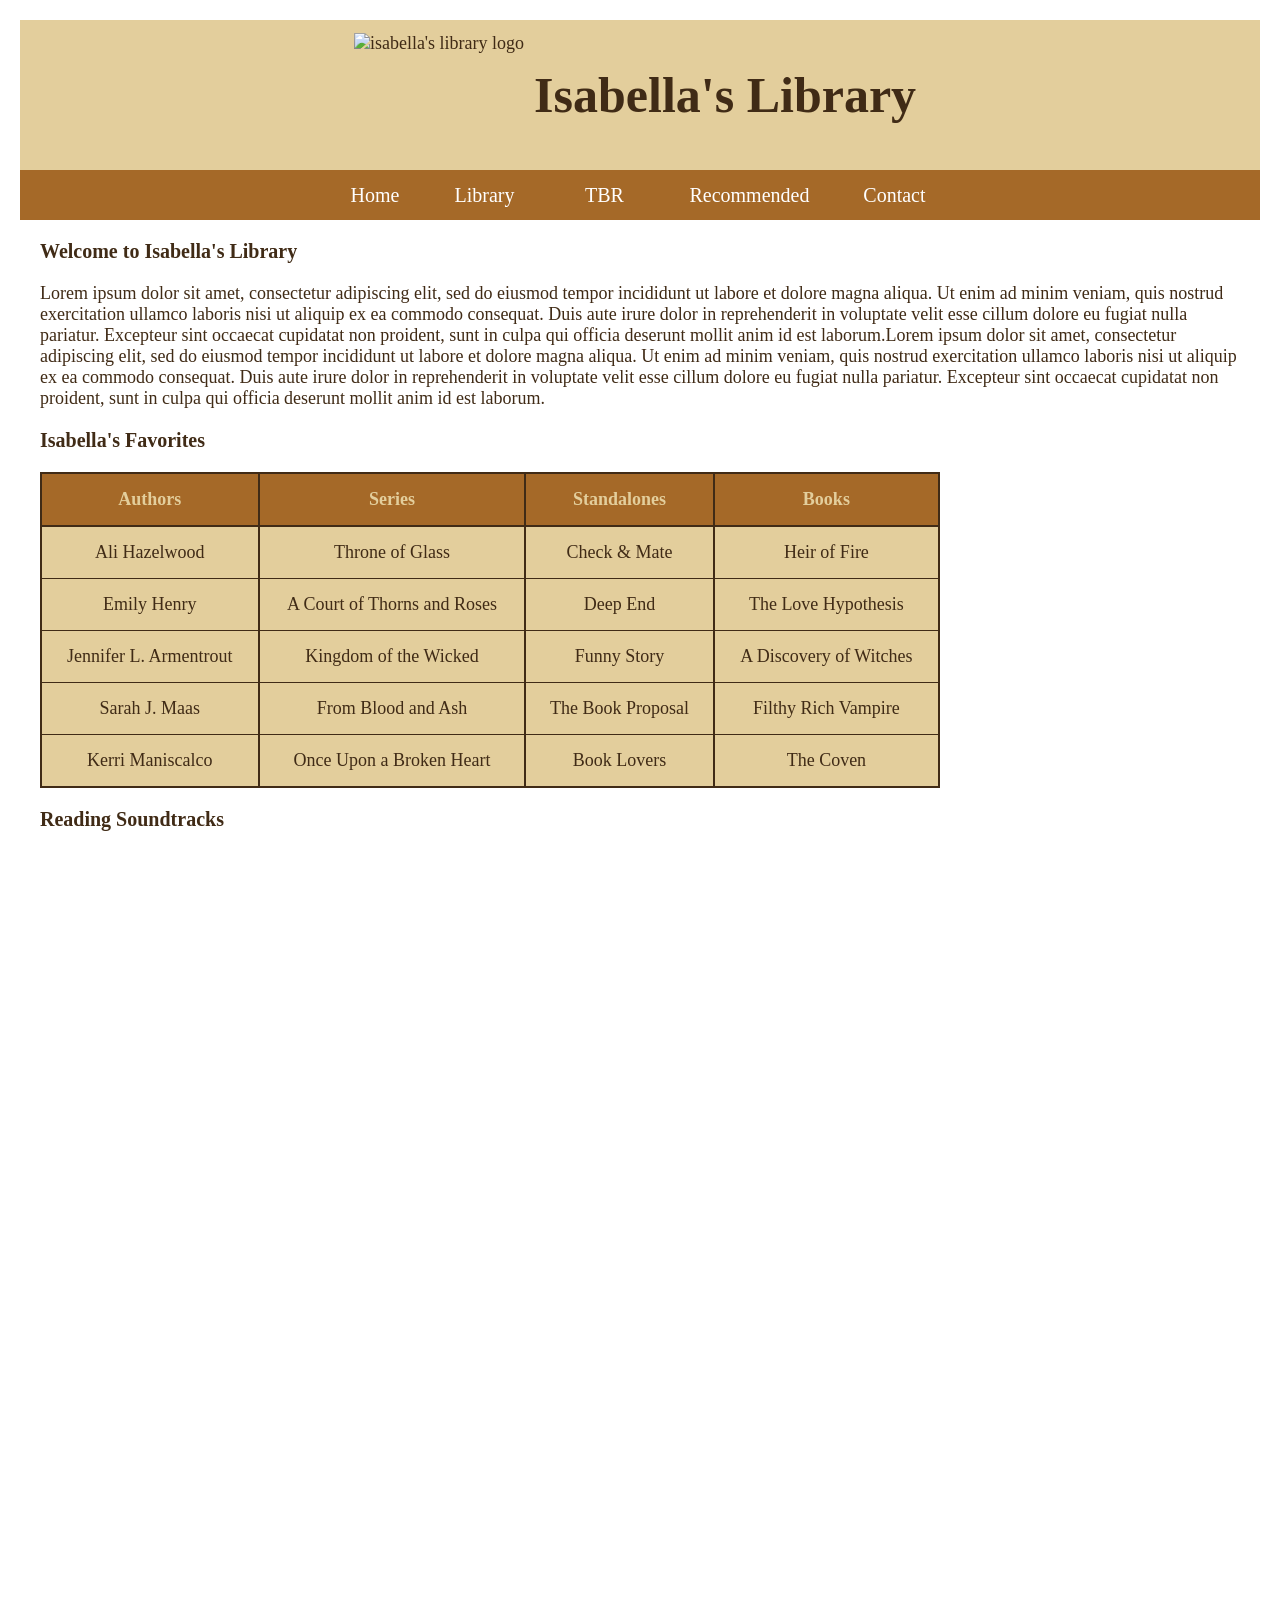
==== html/index.html @ e17e9369 "11/20" ====
<!doctype html>
<html lang="en">
<head>
	<meta charset="utf-8">
	<title>Homepage</title>
	<link rel="stylesheet" href="../style.css">
</head>

<body>
	<header class="header">
		<img src="../Isabella's_Logo_favicon/android-chrome-192x192.png"  height="125" alt="isabella's library logo"/>
		<h1>Isabella's Library</h1>
	</header>
	
	<nav class="navbar">
		<ul>
			<li><a href="../homepage.html">Home</a></li>
			<li class="dropdown">
				<a href="library_pages/by_date.html">Library</a>
				<div class="dropdown-content">		
					<div><a href="library_pages/by_author.html">Sort by Author</a></div>
					<div><a href="library_pages/by_date.html">Sort by Date</a></div>
					<div><a href="library_pages/by_series.html">Sort by Series</a></div>
					<div><a href="library_pages/by_title.html">Sort by Title</a></div>
				</div>
			</li>
			<li class="dropdown">
				<a href="tbr_pages/by_date.html">TBR</a>
				<div class="dropdown-content">		
					<div><a href="tbr_pages/by_author.html">Sort by Author</a></div>				<div><a href="tbr_pages/by_date.html">Sort by Date</a></div>
					<div><a href="tbr_pages/by_series.html">Sort by Series</a></div>
					<div><a href="tbr_pages/by_title.html">Sort by Title</a></div>
				</div>
			</li>
			<li class="dropdown">
				<a href="recommended_pages/by_date.html">Recommended</a>
				<div class="dropdown-content">		
					<div><a href="recommended_pages/by_author.html">Sort by Author</a></div>
					<div><a href="recommended_pages/by_date.html">Sort by Date</a></div>
					<div><a href="recommended_pages/by_title.html">Sort by Title</a></div>
				</div>
			</li>
			
			
			<li class="dropdown"><a href="contact.html">Contact</a>
				<div class="dropdown-content">
					<div><a href="contact.html">Contact Us Form</a></div>
					<div><a href="recommend.html">Recommendations Form</a></div>
				</div>
			</li>
				
		</ul>
	</nav>
	
	<main>
		<h3>Welcome to Isabella's Library</h3>
		<p>Lorem ipsum dolor sit amet, consectetur adipiscing elit, sed do eiusmod tempor incididunt ut labore et dolore magna aliqua. Ut enim ad minim veniam, quis nostrud exercitation ullamco laboris nisi ut aliquip ex ea commodo consequat. Duis aute irure dolor in reprehenderit in voluptate velit esse cillum dolore eu fugiat nulla pariatur. Excepteur sint occaecat cupidatat non proident, sunt in culpa qui officia deserunt mollit anim id est laborum.Lorem ipsum dolor sit amet, consectetur adipiscing elit, sed do eiusmod tempor incididunt ut labore et dolore magna aliqua. Ut enim ad minim veniam, quis nostrud exercitation ullamco laboris nisi ut aliquip ex ea commodo consequat. Duis aute irure dolor in reprehenderit in voluptate velit esse cillum dolore eu fugiat nulla pariatur. Excepteur sint occaecat cupidatat non proident, sunt in culpa qui officia deserunt mollit anim id est laborum.</p>
		
		<h3>Isabella's Favorites</h3>
		<table>
			<tr>
				<th>Authors</th>
				<th>Series</th>
				<th>Standalones</th>
				<th>Books</th>
			</tr>
			<tr>
				<td>Ali Hazelwood</td>
				<td>Throne of Glass</td>
				<td>Check &amp; Mate</td>
				<td>Heir of Fire</td>
			</tr>
			<tr>
				<td>Emily Henry</td>
				<td>A Court of Thorns and Roses</td>
				<td>Deep End</td>
				<td>The Love Hypothesis</td>
			</tr>
			<tr>
				<td>Jennifer L. Armentrout</td>
				<td>Kingdom of the Wicked</td>
				<td>Funny Story</td>
				<td>A Discovery of Witches</td>
			</tr>
			<tr>
				<td>Sarah J. Maas</td>
				<td>From Blood and Ash</td>
				<td>The Book Proposal</td>
				<td>Filthy Rich Vampire</td>
			</tr>
			<tr>
				<td>Kerri Maniscalco</td>
				<td>Once Upon a Broken Heart</td>
				<td>Book Lovers</td>
				<td>The Coven</td>
			</tr>	
		</table>
		
		<h3>Reading Soundtracks</h3>
		 <iframe width="560" height="315" src="https://www.youtube.com/embed/FbfeL3V9ZoM?si=ejOOryw1c_RjI-aJ" title="YouTube video player" frameborder="0" allow="accelerometer; autoplay; clipboard-write; encrypted-media; gyroscope; picture-in-picture; web-share" referrerpolicy="strict-origin-when-cross-origin" allowfullscreen></iframe>
		<br>
		
		<iframe width="560" height="315" src="https://www.youtube.com/embed/TvVug49zH6g?si=uEHobxllalkveqv9" title="YouTube video player" frameborder="0" allow="accelerometer; autoplay; clipboard-write; encrypted-media; gyroscope; picture-in-picture; web-share" referrerpolicy="strict-origin-when-cross-origin" allowfullscreen></iframe>
		<br>
		
		<iframe width="560" height="315" src="https://www.youtube.com/embed/A3W40FIN-Dk?si=uSDdwzB0Irr7NY8f" title="YouTube video player" frameborder="0" allow="accelerometer; autoplay; clipboard-write; encrypted-media; gyroscope; picture-in-picture; web-share" referrerpolicy="strict-origin-when-cross-origin" allowfullscreen></iframe>
		<br>
		
		<iframe width="560" height="315" src="https://www.youtube.com/embed/Y2SpJEGbClI?si=mCnKjH3nfouTaGe6" title="YouTube video player" frameborder="0" allow="accelerometer; autoplay; clipboard-write; encrypted-media; gyroscope; picture-in-picture; web-share" referrerpolicy="strict-origin-when-cross-origin" allowfullscreen></iframe>
		<br>
		
		<iframe width="560" height="315" src="https://www.youtube.com/embed/oe9UCcJ03yI?si=ldxRnHePKh9BZuPP" title="YouTube video player" frameborder="0" allow="accelerometer; autoplay; clipboard-write; encrypted-media; gyroscope; picture-in-picture; web-share" referrerpolicy="strict-origin-when-cross-origin" allowfullscreen></iframe>
		<br>
	</main>
</body>
</html>
---- style.css ----
@charset "utf-8";
/* CSS Document */
body{
	margin: 20px;
	padding: 0px;
	color: #402b16;
	font-size: 18px;
}
main{
	margin-left: 20px;
	margin-right: 20px;
}
h3{
	font-size: 20px;
}

.header{
	background-color: #e3ce9c;
	height: 150px; 
	display: flex;
	align-items: center; 
	justify-content: center;
	
}
h1{
	margin: 0px;
	padding: 0px 10px;
	text-align: center;
	color: #402b16 ;
	font-size:50px;
}



/* navigation bar styling */
.navbar{
	position: relative;
	z-index: 2;
	font-size: 20px;
}
.navbar ul{
	list-style-type:none;
	background-color: #a56928;
	padding:0px;
	margin: 0px;
	display: flex;
	justify-content: center;
	align-items: center;
	position: relative;
	height: 50px;
}
.navbar a{
	color: white;
	text-decoration: none;
	padding: 15px;
	display: block;
	text-align: center;
}
.navbar a:hover{
	background-color:#402b16;
}
.navbar li{
	position: relative;
	margin: 0 10px;
}

/*dropdown styling for navigation bar */
.dropdown {
  	text-align:center;
  	position: relative;
  	display: inline-block;
  	min-width: 100px;
}

.dropdown-content {
	position: absolute;
  	text-align:left;
  	display: none;
 	min-width: 130px;
  	box-shadow: 0px 8px 16px 0px rgba(0,0,0,0.2);
  	padding: 12px 16px;
	background-color: #e3ce9c;
	z-index: 3;
}

.dropdown-content a {
	font-size: 15px;
	color: #402b16;
	text-decoration: none;
	display: block;
	padding: 5px 0;
}

.dropdown-content a:hover{	
  	cursor: pointer;
	color: white;
	background-color:#402b16;
}

.dropdown:hover .dropdown-content {
 	display: block;
 	
  
}

/* homepage styling */
table{
	width: 75%;
}
table, th{
	border: 2px solid #402b16;
	border-collapse: collapse;
	color:#e3ce9c ;
	background-color: #a56928;
	text-align: center;
}
th{
	padding:15px;
}
td{
	border: 1px solid #402b16;
	border-left: 2px solid #402b16;
	padding:15px;
	color: #402b16;
	background-color:#e3ce9c;
}

iframe {
	width: 75%;
}

/* styling for contact and rocommendation forms */
form {
  background-color: #e3ce9c;
  padding: 40px 60px;
  margin: 40px auto;
  max-width: 600px;
  border-radius: 12px;
  box-shadow: 0 4px 10px rgba(64, 43, 22, 0.3);
}

form h2 {
  text-align: center;
  color: #402b16;
  font-size: 32px;
  margin-bottom: 30px;
}

.form-group {
  display: flex;
  flex-direction: column;
  margin-bottom: 20px;
}

label {
  font-weight: bold;
  margin-bottom: 8px;
  font-size: 18px;
}

input,
textarea {
  padding: 10px 12px;
  border: 1px solid #a56928;
  border-radius: 6px;
  font-size: 16px;
  background-color: #fffaf3;
  color: #402b16;
  transition: all 0.3s ease;
}

input:focus,
textarea:focus {
  border-color: #402b16;
  outline: none;
  box-shadow: 0 0 5px rgba(64, 43, 22, 0.4);
}

textarea {
  height: 120px;
  resize: vertical;
}

.btn {
  display: block;
  width: 100%;
  padding: 12px;
  margin-top: 15px;
  font-size: 18px;
  cursor: pointer;
  border: none;
  border-radius: 6px;
  background-color: #a56928;
  color: #e3ce9c;
  transition: background-color 0.3s ease, box-shadow 0.3s ease;
}

.btn:hover {
  background-color: #402b16;
  box-shadow: 2px 2px 8px rgba(64, 43, 22, 0.4);
}

.btn:active {
  transform: translate(1px, 1px);
  box-shadow: 1px 1px 4px rgba(64, 43, 22, 0.3);
}
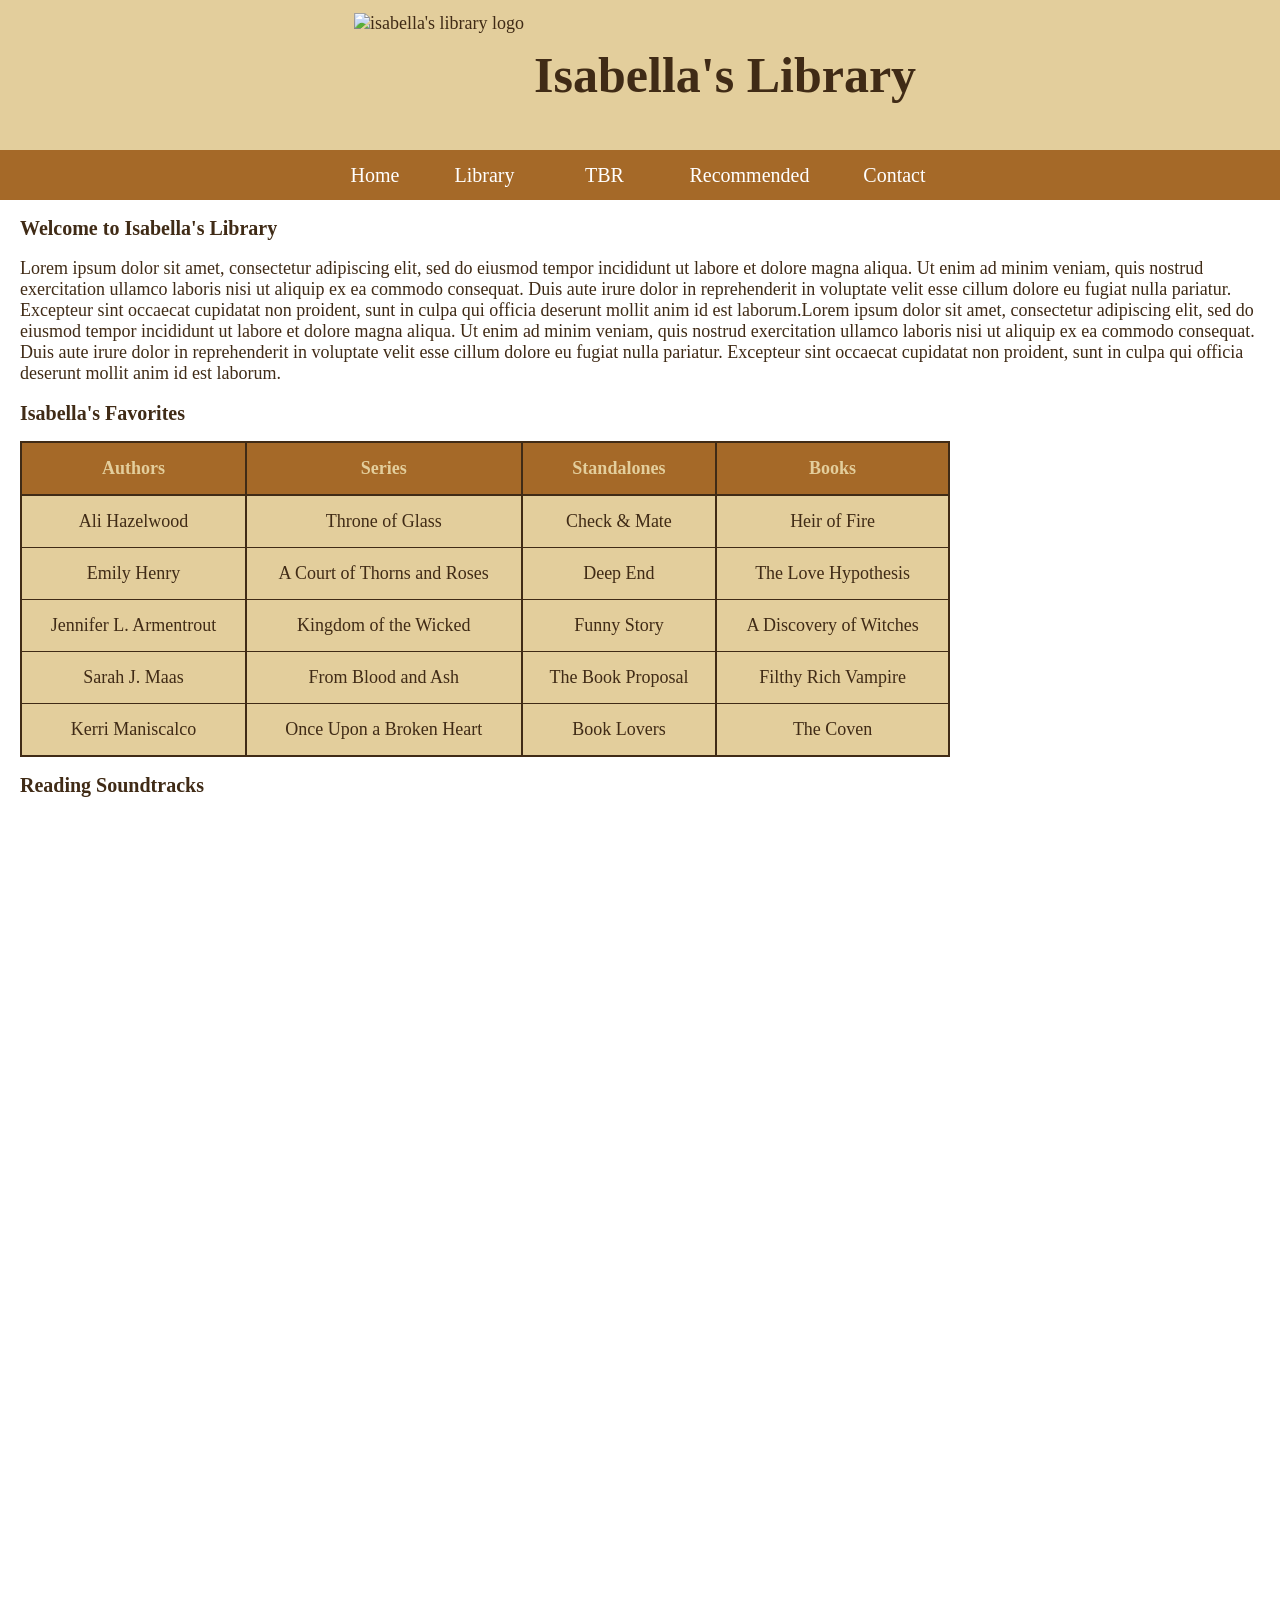
==== commit 89a76777: "11/20" ====
--- a/html/index.html
+++ b/html/index.html
@@ -53,10 +53,10 @@
 	</nav>
 	
 	<main>
-		<h3>Welcome to Isabella's Library</h3>
+		<h2>Welcome to Isabella's Library</h2>
 		<p>Lorem ipsum dolor sit amet, consectetur adipiscing elit, sed do eiusmod tempor incididunt ut labore et dolore magna aliqua. Ut enim ad minim veniam, quis nostrud exercitation ullamco laboris nisi ut aliquip ex ea commodo consequat. Duis aute irure dolor in reprehenderit in voluptate velit esse cillum dolore eu fugiat nulla pariatur. Excepteur sint occaecat cupidatat non proident, sunt in culpa qui officia deserunt mollit anim id est laborum.Lorem ipsum dolor sit amet, consectetur adipiscing elit, sed do eiusmod tempor incididunt ut labore et dolore magna aliqua. Ut enim ad minim veniam, quis nostrud exercitation ullamco laboris nisi ut aliquip ex ea commodo consequat. Duis aute irure dolor in reprehenderit in voluptate velit esse cillum dolore eu fugiat nulla pariatur. Excepteur sint occaecat cupidatat non proident, sunt in culpa qui officia deserunt mollit anim id est laborum.</p>
 		
-		<h3>Isabella's Favorites</h3>
+		<h2>Isabella's Favorites</h2>
 		<table>
 			<tr>
 				<th>Authors</th>
@@ -96,7 +96,7 @@
 			</tr>	
 		</table>
 		
-		<h3>Reading Soundtracks</h3>
+		<h2>Reading Soundtracks</h2>
 		 <iframe width="560" height="315" src="https://www.youtube.com/embed/FbfeL3V9ZoM?si=ejOOryw1c_RjI-aJ" title="YouTube video player" frameborder="0" allow="accelerometer; autoplay; clipboard-write; encrypted-media; gyroscope; picture-in-picture; web-share" referrerpolicy="strict-origin-when-cross-origin" allowfullscreen></iframe>
 		<br>
 		
--- a/style.css
+++ b/style.css
@@ -1,8 +1,7 @@
 @charset "utf-8";
 /* CSS Document */
 body{
-	margin: 20px;
-	padding: 0px;
+	margin:0px;
 	color: #402b16;
 	font-size: 18px;
 }
@@ -10,7 +9,7 @@
 	margin-left: 20px;
 	margin-right: 20px;
 }
-h3{
+h2{
 	font-size: 20px;
 }
 
